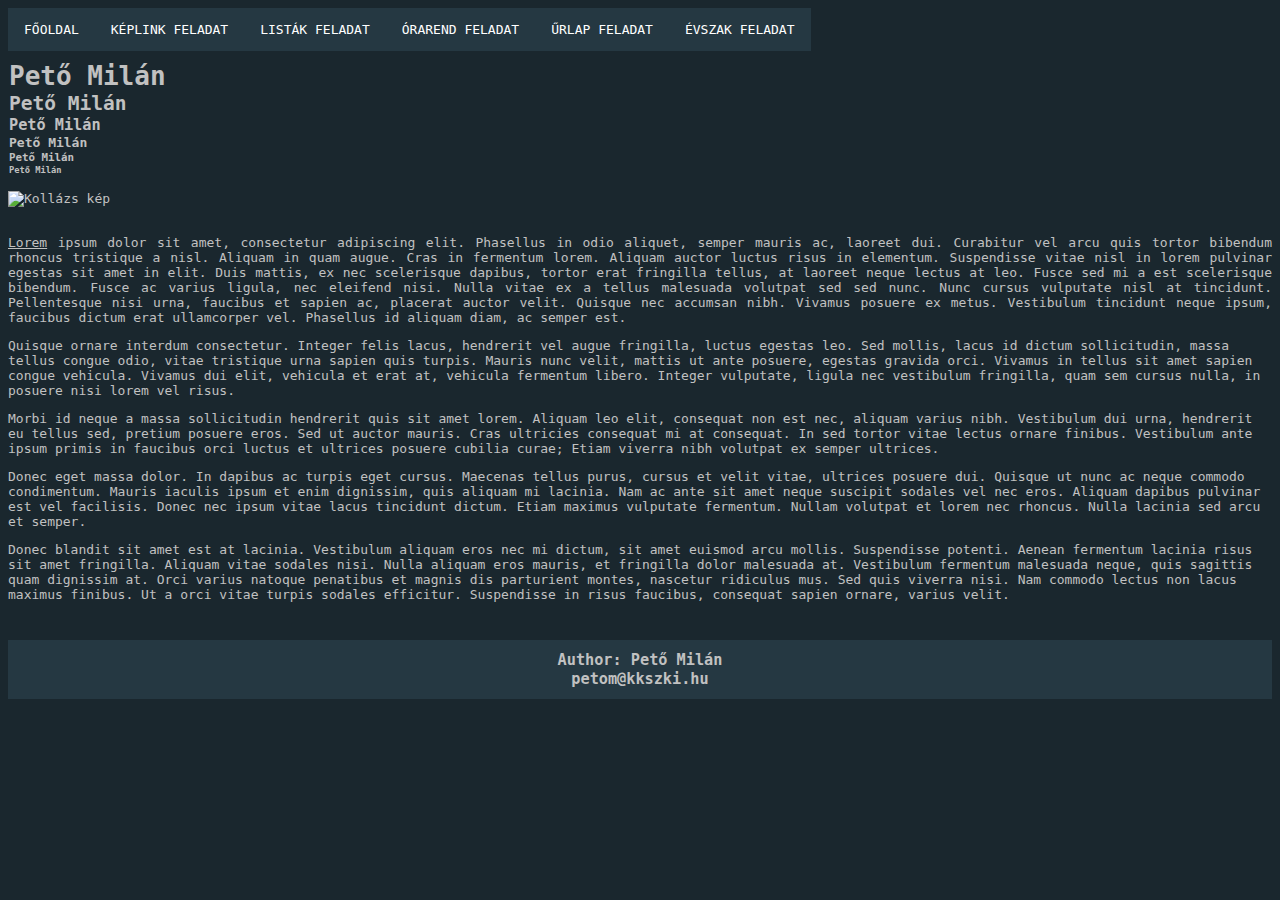
==== index.html @ 003f3acc "Reupload" ====
<!DOCTYPE html>
<html lang="hu">
<head>
    <meta charset="UTF-8">
    <meta name="viewport" content="width=device-width, initial-scale=1.0">
    <title>Pető Milán</title>
    <link rel="stylesheet" href="css/styles.css">
    <link rel="icon" type="image/x-icon" href="img/favicon.ico">
</head>
<body>
    <!-- Link az összes feladathoz -->
    <nav>
        <a href="index.html">FŐOLDAL</a>
        <a href="kep-link.html">KÉPLINK FELADAT</a>
        <a href="lista.html">LISTÁK FELADAT</a>
        <a href="orarend.html">ÓRAREND FELADAT</a>
        <a href="urlap.html">ŰRLAP FELADAT</a>
        <a href="evszakok.html">ÉVSZAK FELADAT</a>
    </nav>


    <!-- <h> tag bemutatása -->
    <h1>Pető Milán</h1>
    <h2>Pető Milán</h2>
    <h3>Pető Milán</h3>
    <h4>Pető Milán</h4>
    <h5>Pető Milán</h5>
    <h6>Pető Milán</h6>

    <br>
    <!-- Kollázs feladat -->
    <img src="img/collage.png" alt="Kollázs kép" title="KOLLAZS" width="256">

    <br><br>

    <!-- <p> és <a> tag bemutatása -->
    <p style="text-align: justify;">
        <a href="https://www.lipsum.com" target="_blank">Lorem</a> ipsum dolor sit amet, consectetur adipiscing elit.
        Phasellus in odio aliquet, semper mauris ac, laoreet
        dui. Curabitur vel arcu quis tortor bibendum rhoncus tristique a nisl. Aliquam in quam augue. Cras in fermentum
        lorem. Aliquam auctor luctus risus in elementum. Suspendisse vitae nisl in lorem pulvinar egestas sit amet in
        elit. Duis mattis, ex nec scelerisque dapibus, tortor erat fringilla tellus, at laoreet neque lectus at leo.
        Fusce sed mi a est scelerisque bibendum. Fusce ac varius ligula, nec eleifend nisi. Nulla vitae ex a tellus
        malesuada volutpat sed sed nunc. Nunc cursus vulputate nisl at tincidunt. Pellentesque nisi urna, faucibus et
        sapien ac, placerat auctor velit. Quisque nec accumsan nibh. Vivamus posuere ex metus. Vestibulum tincidunt
        neque ipsum, faucibus dictum erat ullamcorper vel. Phasellus id aliquam diam, ac semper est.
    </p>
    <p>
        Quisque ornare interdum consectetur. Integer felis lacus, hendrerit vel augue fringilla, luctus egestas leo. Sed
        mollis, lacus id dictum sollicitudin, massa tellus congue odio, vitae tristique urna sapien quis turpis. Mauris
        nunc velit, mattis ut ante posuere, egestas gravida orci. Vivamus in tellus sit amet sapien congue vehicula.
        Vivamus dui elit, vehicula et erat at, vehicula fermentum libero. Integer vulputate, ligula nec vestibulum
        fringilla, quam sem cursus nulla, in posuere nisi lorem vel risus.
    </p>
    <p>
        Morbi id neque a massa sollicitudin hendrerit quis sit amet lorem. Aliquam leo elit, consequat non est nec,
        aliquam varius nibh. Vestibulum dui urna, hendrerit eu tellus sed, pretium posuere eros. Sed ut auctor mauris.
        Cras ultricies consequat mi at consequat. In sed tortor vitae lectus ornare finibus. Vestibulum ante ipsum
        primis in faucibus orci luctus et ultrices posuere cubilia curae; Etiam viverra nibh volutpat ex semper
        ultrices.
    </p>
    <p>
        Donec eget massa dolor. In dapibus ac turpis eget cursus. Maecenas tellus purus, cursus et velit vitae, ultrices
        posuere dui. Quisque ut nunc ac neque commodo condimentum. Mauris iaculis ipsum et enim dignissim, quis aliquam
        mi lacinia. Nam ac ante sit amet neque suscipit sodales vel nec eros. Aliquam dapibus pulvinar est vel
        facilisis. Donec nec ipsum vitae lacus tincidunt dictum. Etiam maximus vulputate fermentum. Nullam volutpat et
        lorem nec rhoncus. Nulla lacinia sed arcu et semper.
    </p>
    <p>
        Donec blandit sit amet est at lacinia. Vestibulum aliquam eros nec mi dictum, sit amet euismod arcu mollis.
        Suspendisse potenti. Aenean fermentum lacinia risus sit amet fringilla. Aliquam vitae sodales nisi. Nulla
        aliquam eros mauris, et fringilla dolor malesuada at. Vestibulum fermentum malesuada neque, quis sagittis quam
        dignissim at. Orci varius natoque penatibus et magnis dis parturient montes, nascetur ridiculus mus. Sed quis
        viverra nisi. Nam commodo lectus non lacus maximus finibus. Ut a orci vitae turpis sodales efficitur.
        Suspendisse in risus faucibus, consequat sapien ornare, varius velit.
    </p>

    <br>
    <footer>
        <h3>Author: Pető Milán</h3>
        <h3>petom@kkszki.hu</h3>
    </footer>
</body>
</html>
---- css/styles.css ----
/* Alap styles.css mindegyik HTML laphoz */

/* Mindegyik szövegnek ugyanaz legyen a színe,
   illetve a 'családja' */
html * {
    color: #c1c1c1;
    font-family: monospace;
}

/* A kijelölt szöveg színe */
::selection {
    background: #848982;
}

/* A weboldal háttérszíne */
body {
    background-color: #1a272e;
}

/* Összes headernek, valamint felsorolásnak
    a 'margin'-ja legyen 1px */
h1, h2, h3, h4, h5, h6, ul, ol {
    margin: 1px;
}

/* Vízszintes csík */
hr { color: #c1c1c1; }

/* Navigációs lap */
nav {
    max-width: max-content;
    background-color: #253842;
    margin-bottom: 10px;
    overflow: hidden;
}

/* Navigációs lap linkje */
nav a {
    float: left;
    display: block;
    color: white;
    text-align: center;
    padding: 14px 16px;
    text-decoration: none;
}

/* Navigációs lap link, ha ráviszed az egeret */
nav a:hover {
    background-color: #c22540;
}

/* Órarend listája */
.orarend table {
    border-collapse: collapse;
}

/* Órarend listájának elemei */
.orarend th, td {
    border: 1px solid #c1c1c1;
    padding: 5px;
    width: 100px;
    height: 30px;
}

/* Űrlap input */
.urlap input, textarea {
    margin-top: 2px;
    border: 1px solid grey;
    background-color: #1e2126;
}

/* Footer tag sílusa */
footer {
    padding: 10px;
    margin-top: 10px;
    background-color: #253842 !important;
    text-align: center !important;
}
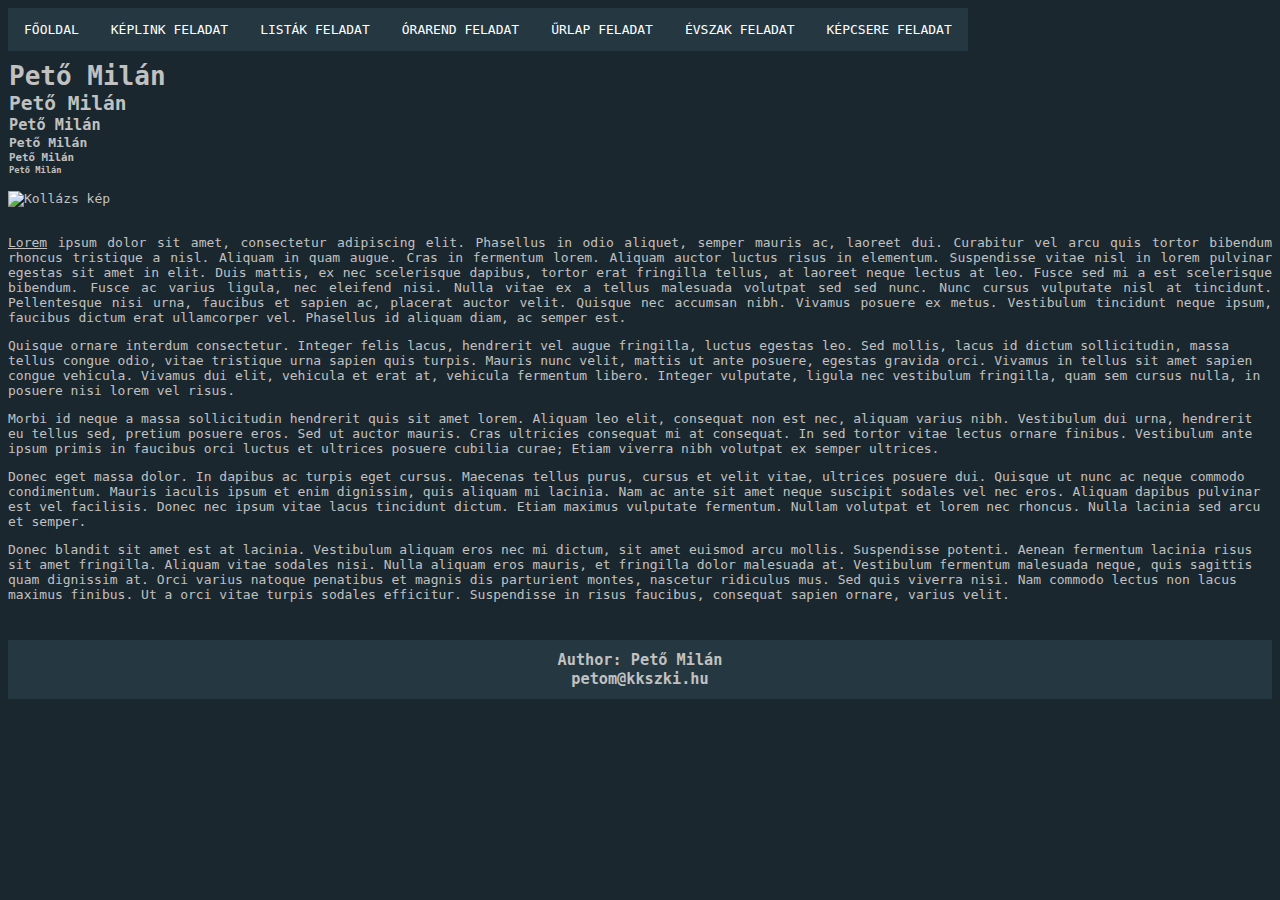
==== commit eaad359f: "Kép csere" ====
--- a/index.html
+++ b/index.html
@@ -16,6 +16,7 @@
         <a href="orarend.html">ÓRAREND FELADAT</a>
         <a href="urlap.html">ŰRLAP FELADAT</a>
         <a href="evszakok.html">ÉVSZAK FELADAT</a>
+        <a href="kepcsere.html">KÉPCSERE FELADAT</a>
     </nav>
 
 
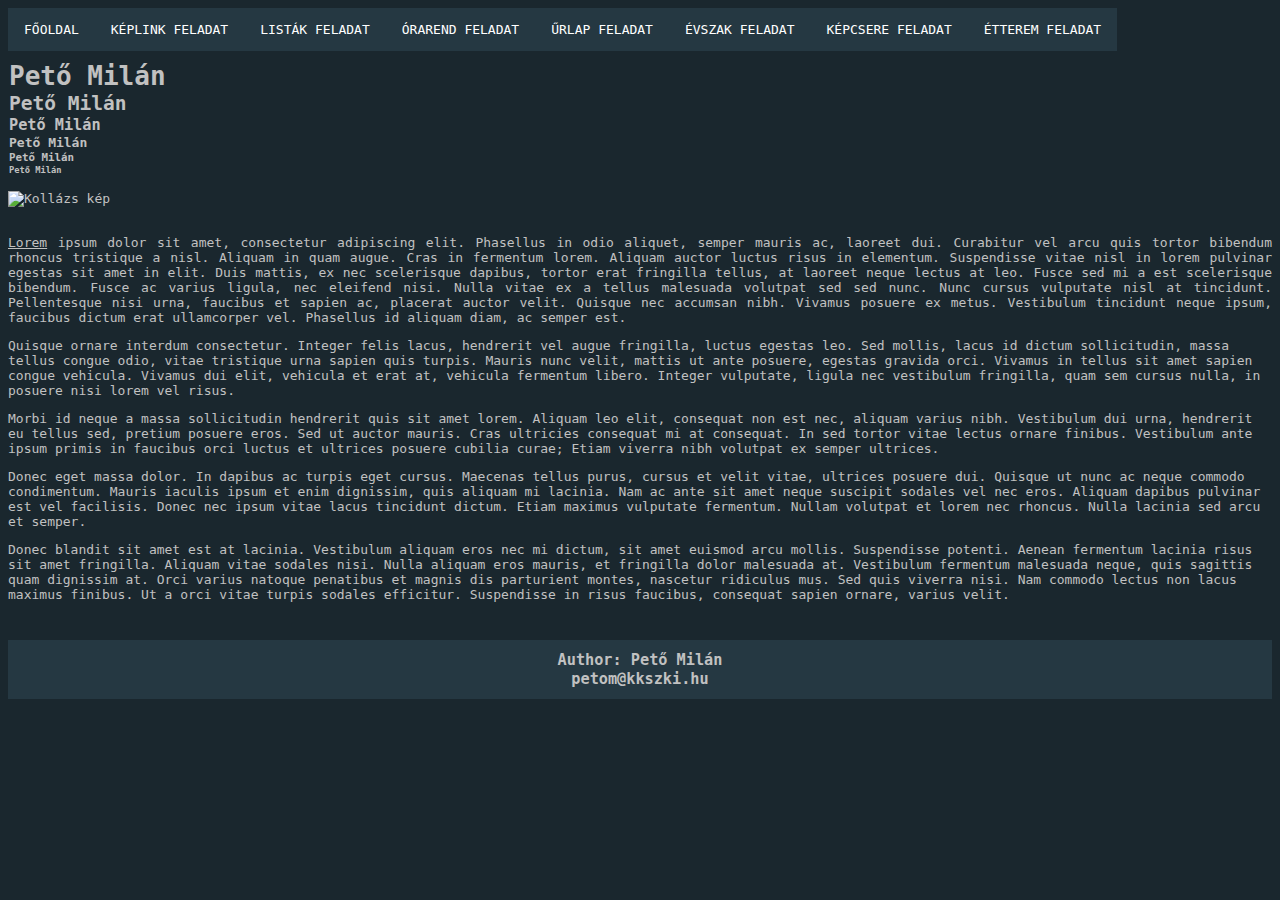
==== commit e6db6763: "Étterem feladat" ====
--- a/index.html
+++ b/index.html
@@ -17,6 +17,7 @@
         <a href="urlap.html">ŰRLAP FELADAT</a>
         <a href="evszakok.html">ÉVSZAK FELADAT</a>
         <a href="kepcsere.html">KÉPCSERE FELADAT</a>
+        <a href="etterem.html">ÉTTEREM FELADAT</a>
     </nav>
 
 
